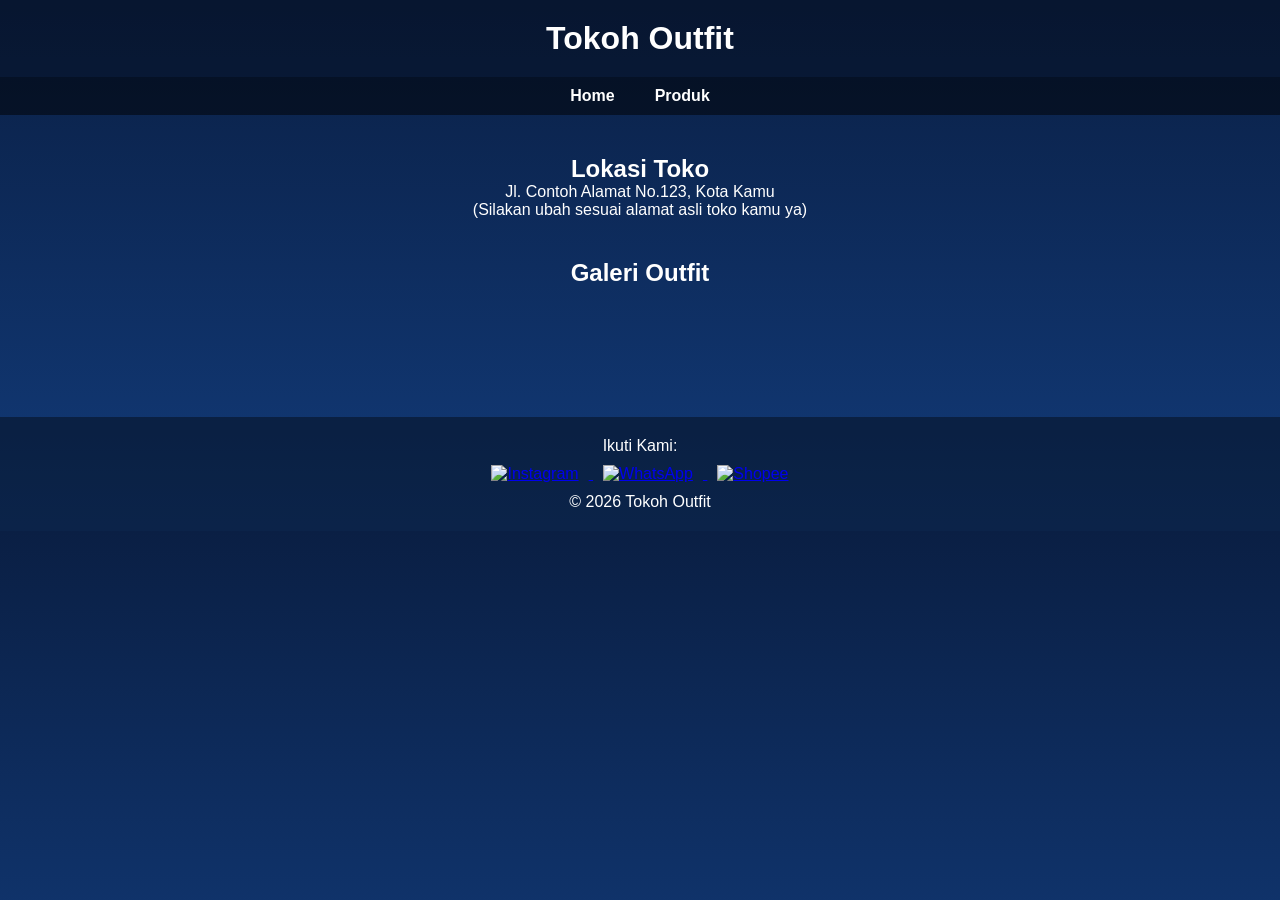
==== putra/produk.html @ 778bdba2 "Add files via upload" ====
<!DOCTYPE html>
<html lang="id">
<head>
    <meta charset="UTF-8">
    <meta name="viewport" content="width=device-width, initial-scale=1.0">
    <title>Produk - Tokoh Outfit</title>
    <link rel="stylesheet" href="style.css">
</head>
<body>

    <!-- HEADER -->
    <header>
        <h1>Tokoh Outfit</h1>
    </header>

    <!-- NAVBAR -->
    <nav>
        <ul>
            <li><a href="../index.html">Home</a></li>
            <li><a href="produk.html">Produk</a></li>
        </ul>
    </nav>

    <!-- MAIN -->
    <main>

        <!-- LOKASI TOKO -->
        <section class="lokasi">
            <h2>Lokasi Toko</h2>
            <p>Jl. Contoh Alamat No.123, Kota Kamu</p>
            <p>(Silakan ubah sesuai alamat asli toko kamu ya)</p>
        </section>

        <!-- GALERI FOTO -->
        <section class="galeri">
            <h2>Galeri Outfit</h2>

            <div class="grid-galeri">
                <img src="https://source.unsplash.com/300x300/?fashion" alt="">
                <img src="https://source.unsplash.com/300x300/?clothes" alt="">
                <img src="https://source.unsplash.com/300x300/?streetwear" alt="">
                <img src="https://source.unsplash.com/300x300/?outfit" alt="">
                <img src="https://source.unsplash.com/300x300/?hoodie" alt="">
                <img src="https://source.unsplash.com/300x300/?tshirt" alt="">
            </div>

        </section>

    </main>

    <!-- FOOTER -->
    <footer>
        <p>Ikuti Kami:</p>
        <div class="sosial">
            <a href="#">
                <img src="https://cdn-icons-png.flaticon.com/512/2111/2111463.png" alt="Instagram">
            </a>
            <a href="#">
                <img src="https://cdn-icons-png.flaticon.com/512/733/733585.png" alt="WhatsApp">
            </a>
            <a href="#">
                <img src="https://cdn-icons-png.flaticon.com/512/5968/5968863.png" alt="Shopee">
            </a>
        </div>
        <p>&copy; 2026 Tokoh Outfit</p>
    </footer>

</body>
</html>
---- putra/style.css ----
/* RESET */
* {
    margin: 0;
    padding: 0;
    box-sizing: border-box;
    font-family: Arial, sans-serif;
}

/* BODY */
body {
    background: linear-gradient(to bottom, #0a1f44, #123b7a);
    color: white;
}

/* HEADER */
header {
    text-align: center;
    padding: 20px;
    background: rgba(0,0,0,0.3);
}

/* NAVBAR */
nav {
    background: rgba(0,0,0,0.5);
}

nav ul {
    display: flex;
    justify-content: center;
    list-style: none;
}

nav ul li {
    margin: 10px 20px;
}

nav ul li a {
    text-decoration: none;
    color: white;
    font-weight: bold;
    transition: 0.3s;
}

nav ul li a:hover {
    color: #00c3ff;
}

/* MAIN */
main {
    padding: 40px 20px;
    text-align: center;
}

.info-toko {
    max-width: 700px;
    margin: auto;
}

/* FOOTER */
footer {
    text-align: center;
    padding: 20px;
    background: rgba(0,0,0,0.4);
    margin-top: 50px;
}

.sosial {
    margin: 10px 0;
}

.sosial a img {
    width: 40px;
    margin: 0 10px;
    transition: 0.3s;
}

.sosial a img:hover {
    transform: scale(1.2);
}

/* RESPONSIVE */
@media (max-width: 768px) {
    nav ul {
        flex-direction: column;
    }

    nav ul li {
        margin: 10px 0;
    }
}
/* LOKASI */
.lokasi {
    text-align: center;
    margin-bottom: 40px;
}

/* GALERI */
.galeri {
    text-align: center;
}

.grid-galeri {
    display: grid;
    grid-template-columns: repeat(auto-fit, minmax(150px, 1fr));
    gap: 15px;
    padding: 20px;
}

.grid-galeri img {
    width: 100%;
    border-radius: 10px;
    transition: 0.3s;
}

.grid-galeri img:hover {
    transform: scale(1.05);
}
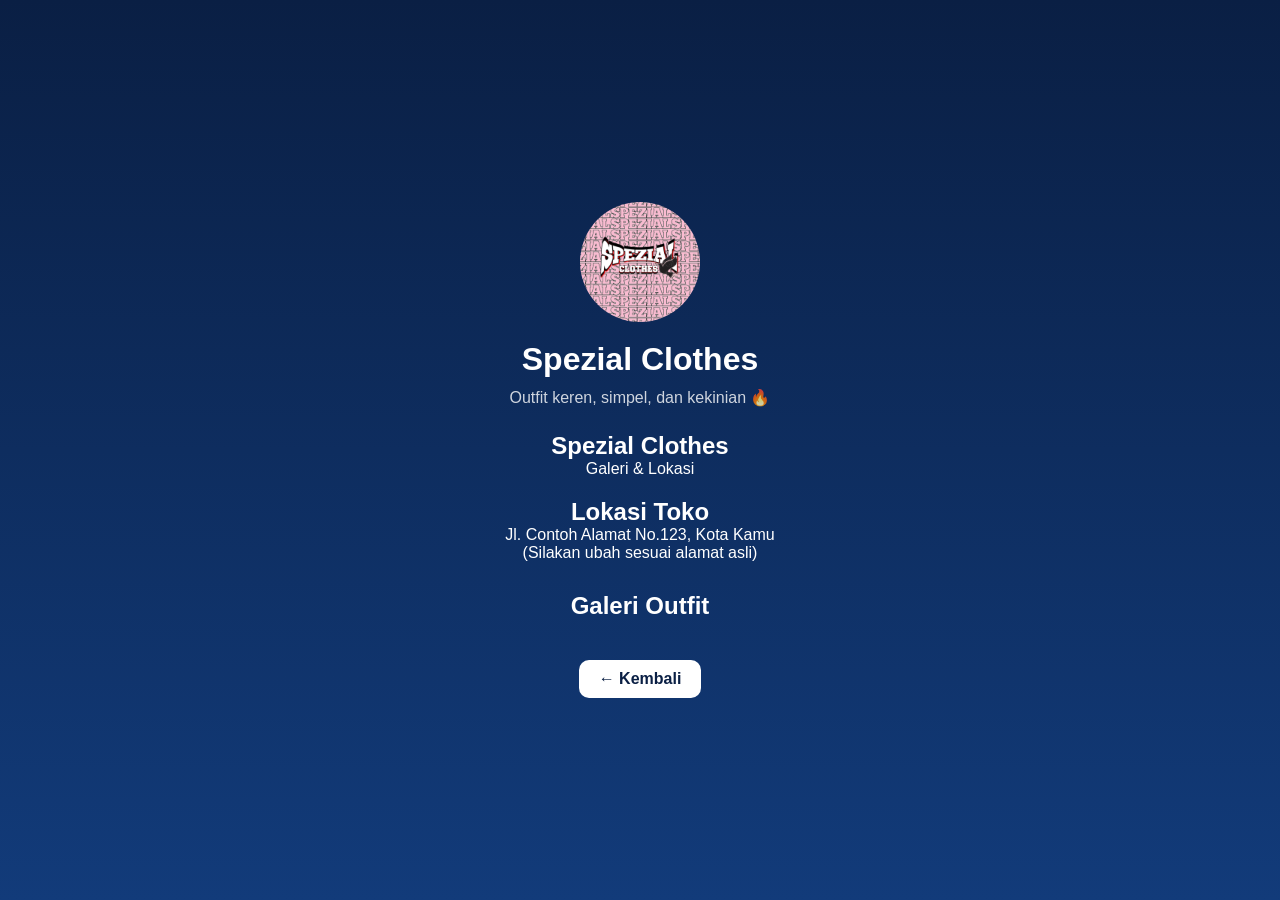
==== commit db5592d6: "Add files via upload" ====
--- a/putra/produk.html
+++ b/putra/produk.html
@@ -3,41 +3,39 @@
 <head>
     <meta charset="UTF-8">
     <meta name="viewport" content="width=device-width, initial-scale=1.0">
-    <title>Produk - Tokoh Outfit</title>
+    <title>Produk - Spezial Clothes</title>
     <link rel="stylesheet" href="style.css">
 </head>
 <body>
 
-    <!-- HEADER -->
-    <header>
-        <h1>Tokoh Outfit</h1>
-    </header>
+    <main class="produk-container">
 
-    <!-- NAVBAR -->
-    <nav>
-        <ul>
-            <li><a href="../index.html">Home</a></li>
-            <li><a href="produk.html">Produk</a></li>
-        </ul>
-    </nav>
+<div class="profile">
+            <img src="kontol.jpeg" alt="Logo">
+            <h1>Spezial Clothes</h1>
+            <p>Outfit keren, simpel, dan kekinian 🔥</p>
+        </div>
 
-    <!-- MAIN -->
-    <main>
+        <!-- JUDUL -->
+        <section class="produk-header">
+            <h1>Spezial Clothes</h1>
+            <p>Galeri & Lokasi</p>
+        </section>
 
-        <!-- LOKASI TOKO -->
-        <section class="lokasi">
+        <!-- LOKASI -->
+        <section class="produk-lokasi">
             <h2>Lokasi Toko</h2>
             <p>Jl. Contoh Alamat No.123, Kota Kamu</p>
-            <p>(Silakan ubah sesuai alamat asli toko kamu ya)</p>
+            <p>(Silakan ubah sesuai alamat asli)</p>
         </section>
 
-        <!-- GALERI FOTO -->
-        <section class="galeri">
+        <!-- GALERI -->
+        <section class="produk-galeri">
             <h2>Galeri Outfit</h2>
 
-            <div class="grid-galeri">
+            <div class="produk-grid">
                 <img src="https://source.unsplash.com/300x300/?fashion" alt="">
-                <img src="https://source.unsplash.com/300x300/?clothes" alt="">
+                <img src="https://source.unsplash.com/300x300/?clothing" alt="">
                 <img src="https://source.unsplash.com/300x300/?streetwear" alt="">
                 <img src="https://source.unsplash.com/300x300/?outfit" alt="">
                 <img src="https://source.unsplash.com/300x300/?hoodie" alt="">
@@ -46,24 +44,12 @@
 
         </section>
 
+        <!-- BACK BUTTON -->
+        <div class="produk-back">
+            <a href="../index.html">← Kembali</a>
+        </div>
+
     </main>
-
-    <!-- FOOTER -->
-    <footer>
-        <p>Ikuti Kami:</p>
-        <div class="sosial">
-            <a href="#">
-                <img src="https://cdn-icons-png.flaticon.com/512/2111/2111463.png" alt="Instagram">
-            </a>
-            <a href="#">
-                <img src="https://cdn-icons-png.flaticon.com/512/733/733585.png" alt="WhatsApp">
-            </a>
-            <a href="#">
-                <img src="https://cdn-icons-png.flaticon.com/512/5968/5968863.png" alt="Shopee">
-            </a>
-        </div>
-        <p>&copy; 2026 Tokoh Outfit</p>
-    </footer>
 
 </body>
 </html>
--- a/putra/style.css
+++ b/putra/style.css
@@ -8,110 +8,111 @@
 
 /* BODY */
 body {
+    height: 100vh;
     background: linear-gradient(to bottom, #0a1f44, #123b7a);
+    display: flex;
+    justify-content: center;
+    align-items: center;
     color: white;
 }
 
-/* HEADER */
-header {
+/* CONTAINER */
+.container {
     text-align: center;
-    padding: 20px;
-    background: rgba(0,0,0,0.3);
+    width: 90%;
+    max-width: 400px;
 }
 
-/* NAVBAR */
-nav {
-    background: rgba(0,0,0,0.5);
+/* PROFILE */
+.profile img {
+    width: 120px;
+    border-radius: 50%;
+    margin-bottom: 15px;
 }
 
-nav ul {
-    display: flex;
-    justify-content: center;
-    list-style: none;
+.profile h1 {
+    margin-bottom: 10px;
 }
 
-nav ul li {
-    margin: 10px 20px;
+.profile p {
+    margin-bottom: 25px;
+    opacity: 0.8;
 }
 
-nav ul li a {
+/* LINKS */
+.links a {
+    display: block;
+    background: white;
+    color: #0a1f44;
     text-decoration: none;
-    color: white;
+    padding: 12px;
+    margin: 10px 0;
+    border-radius: 10px;
     font-weight: bold;
     transition: 0.3s;
 }
 
-nav ul li a:hover {
-    color: #00c3ff;
+.links a:hover {
+    background: #00c3ff;
+    color: white;
+    transform: scale(1.05);
 }
-
-/* MAIN */
-main {
-    padding: 40px 20px;
+/* PRODUK CONTAINER */
+.produk-container {
+    width: 90%;
+    max-width: 500px;
+    margin: auto;
     text-align: center;
 }
 
-.info-toko {
-    max-width: 700px;
-    margin: auto;
+/* HEADER */
+.produk-header {
+    margin-bottom: 20px;
 }
 
-/* FOOTER */
-footer {
-    text-align: center;
-    padding: 20px;
-    background: rgba(0,0,0,0.4);
-    margin-top: 50px;
-}
-
-.sosial {
-    margin: 10px 0;
-}
-
-.sosial a img {
-    width: 40px;
-    margin: 0 10px;
-    transition: 0.3s;
-}
-
-.sosial a img:hover {
-    transform: scale(1.2);
-}
-
-/* RESPONSIVE */
-@media (max-width: 768px) {
-    nav ul {
-        flex-direction: column;
-    }
-
-    nav ul li {
-        margin: 10px 0;
-    }
-}
 /* LOKASI */
-.lokasi {
-    text-align: center;
-    margin-bottom: 40px;
+.produk-lokasi {
+    margin-bottom: 30px;
 }
 
 /* GALERI */
-.galeri {
-    text-align: center;
+.produk-galeri h2 {
+    margin-bottom: 10px;
 }
 
-.grid-galeri {
+.produk-grid {
     display: grid;
-    grid-template-columns: repeat(auto-fit, minmax(150px, 1fr));
-    gap: 15px;
-    padding: 20px;
+    grid-template-columns: repeat(auto-fit, minmax(140px, 1fr));
+    gap: 10px;
 }
 
-.grid-galeri img {
+.produk-grid img {
     width: 100%;
     border-radius: 10px;
     transition: 0.3s;
 }
 
-.grid-galeri img:hover {
+.produk-grid img:hover {
     transform: scale(1.05);
+}
+
+/* BACK BUTTON */
+.produk-back {
+    margin-top: 20px;
+}
+
+.produk-back a {
+    display: inline-block;
+    text-decoration: none;
+    background: white;
+    color: #0a1f44;
+    padding: 10px 20px;
+    border-radius: 10px;
+    font-weight: bold;
+    transition: 0.3s;
+}
+
+.produk-back a:hover {
+    background: #00c3ff;
+    color: white;
 }
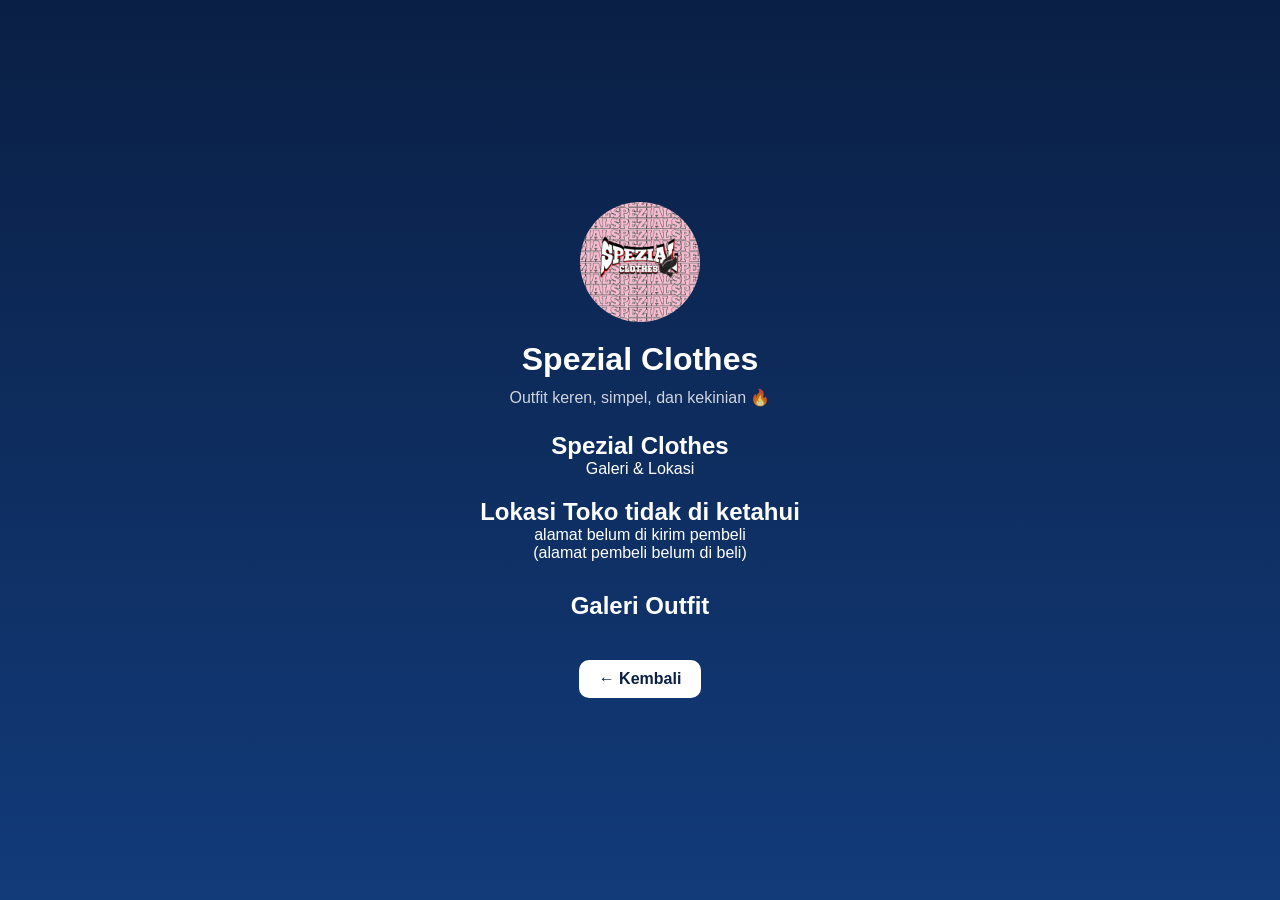
==== commit effaff1c: "Add files via upload" ====
--- a/putra/produk.html
+++ b/putra/produk.html
@@ -24,9 +24,9 @@
 
         <!-- LOKASI -->
         <section class="produk-lokasi">
-            <h2>Lokasi Toko</h2>
-            <p>Jl. Contoh Alamat No.123, Kota Kamu</p>
-            <p>(Silakan ubah sesuai alamat asli)</p>
+            <h2>Lokasi Toko tidak di ketahui</h2>
+            <p>alamat belum di kirim pembeli</p>
+            <p>(alamat pembeli belum di beli)</p>
         </section>
 
         <!-- GALERI -->
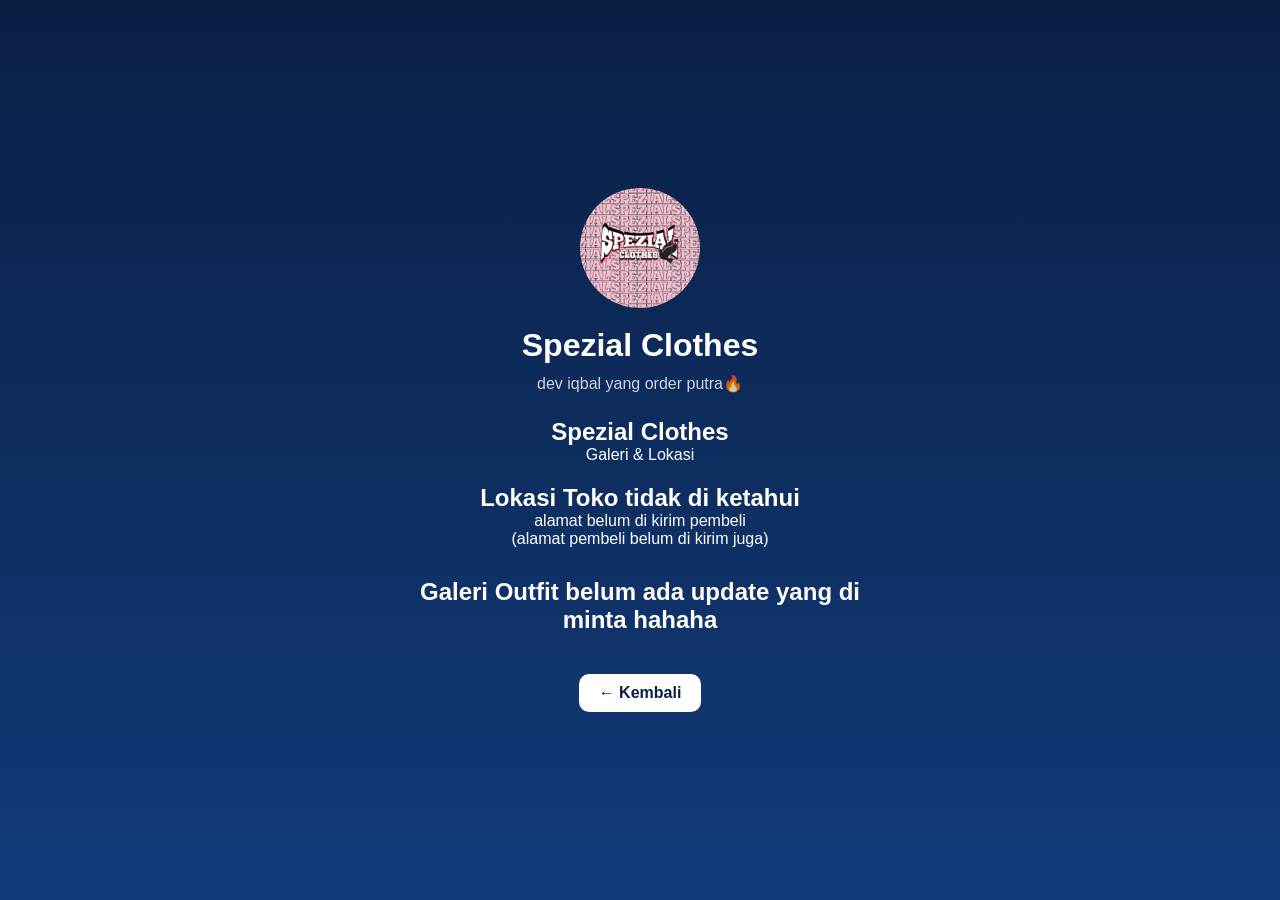
==== commit 00e00a1b: "Add files via upload" ====
--- a/putra/produk.html
+++ b/putra/produk.html
@@ -13,7 +13,7 @@
 <div class="profile">
             <img src="kontol.jpeg" alt="Logo">
             <h1>Spezial Clothes</h1>
-            <p>Outfit keren, simpel, dan kekinian 🔥</p>
+            <p>dev iqbal yang order putra🔥</p>
         </div>
 
         <!-- JUDUL -->
@@ -26,12 +26,12 @@
         <section class="produk-lokasi">
             <h2>Lokasi Toko tidak di ketahui</h2>
             <p>alamat belum di kirim pembeli</p>
-            <p>(alamat pembeli belum di beli)</p>
+            <p>(alamat pembeli belum di kirim juga)</p>
         </section>
 
         <!-- GALERI -->
         <section class="produk-galeri">
-            <h2>Galeri Outfit</h2>
+            <h2>Galeri Outfit belum ada update yang di minta hahaha</h2>
 
             <div class="produk-grid">
                 <img src="https://source.unsplash.com/300x300/?fashion" alt="">
